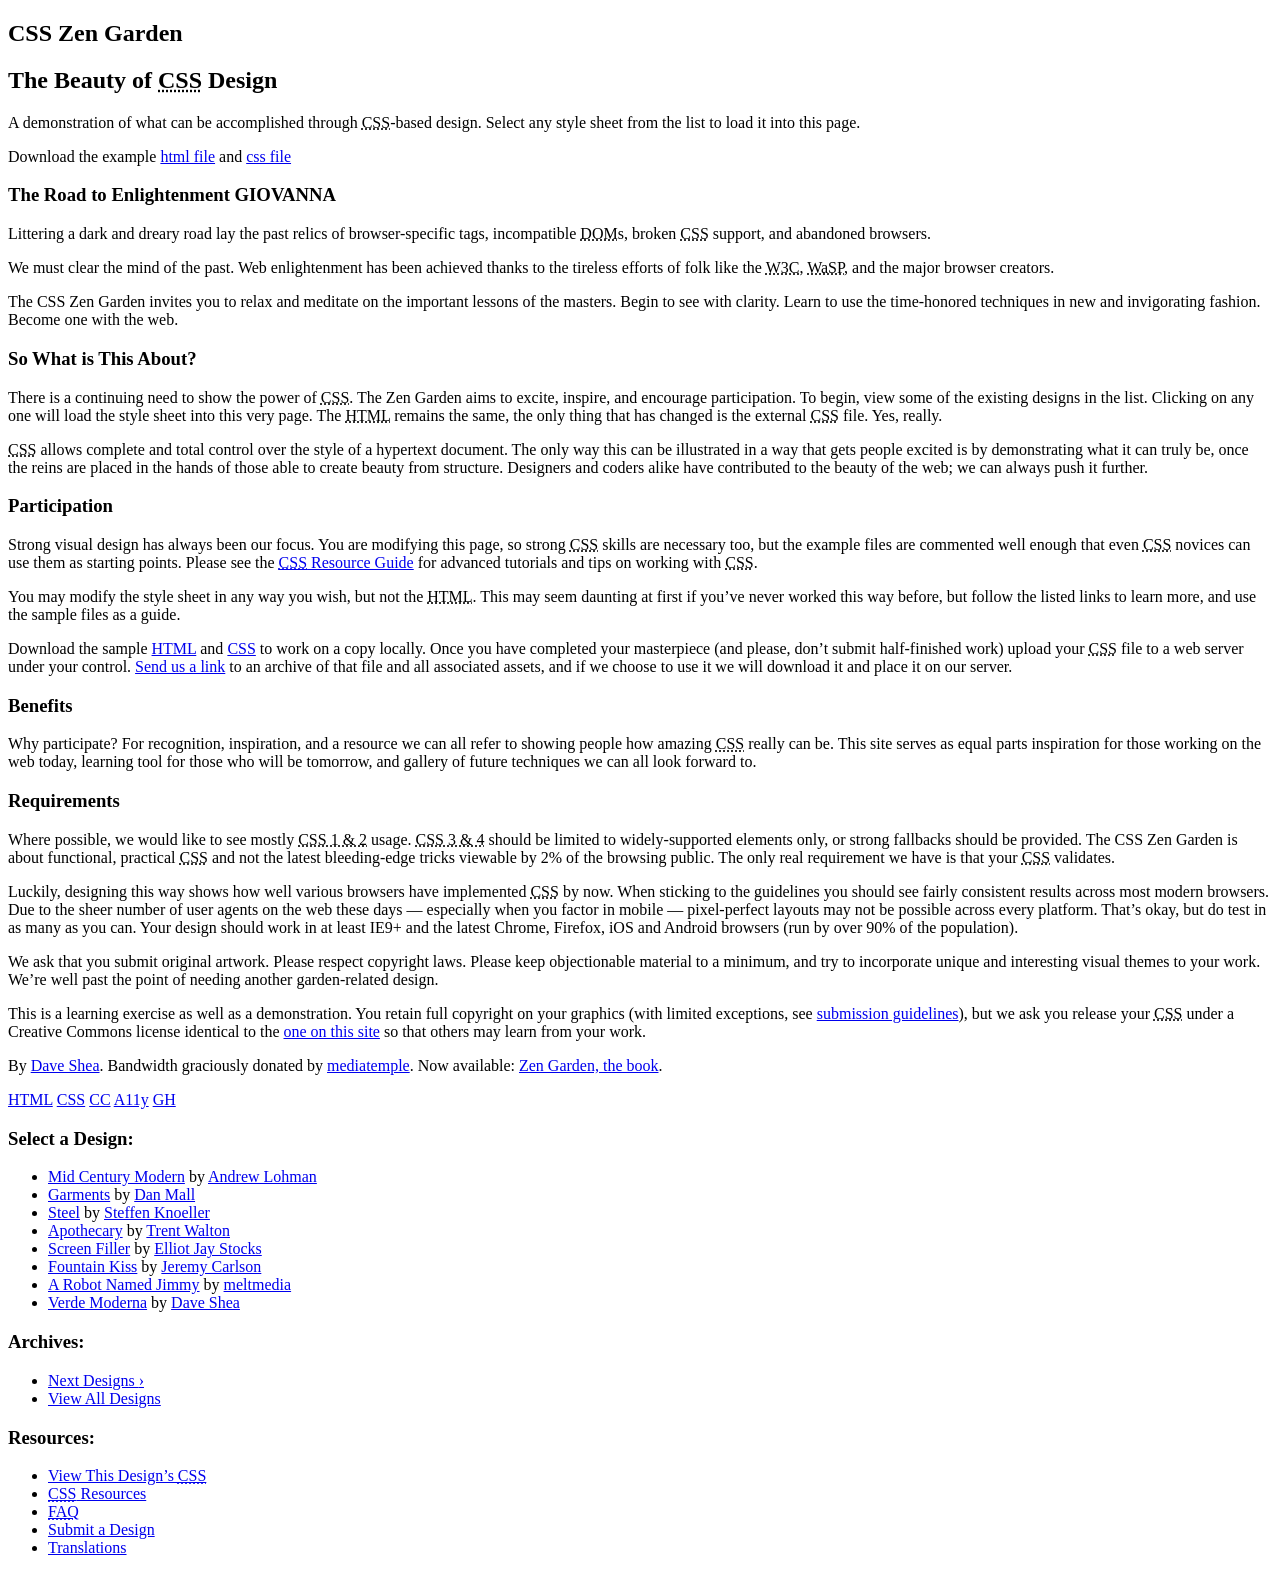
==== Ejercicio css garden/index.html @ 9fade504 "Primer cambio" ====
<!DOCTYPE html>
<html lang="en">
<head>
	<meta charset="utf-8">
	<title>CSS Zen Garden: The Beauty of CSS Design</title>

	<!--link rel="stylesheet" media="screen" href="style.css?v=8may2013"-->
	<link rel="alternate" type="application/rss+xml" title="RSS" href="http://www.csszengarden.com/zengarden.xml">

	<meta name="viewport" content="width=device-width, initial-scale=1.0">
	<meta name="author" content="Dave Shea">
	<meta name="description" content="A demonstration of what can be accomplished visually through CSS-based design.">
	<meta name="robots" content="all">


	<!--[if lt IE 9]>
	<script src="script/html5shiv.js"></script>
	<![endif]-->
</head>

<!--



	View source is a feature, not a bug. Thanks for your curiosity and
	interest in participating!

	Here are the submission guidelines for the new and improved csszengarden.com:

	- CSS3? Of course! Prefix for ALL browsers where necessary.
	- go responsive; test your layout at multiple screen sizes.
	- your browser testing baseline: IE9+, recent Chrome/Firefox/Safari, and iOS/Android
	- Graceful degradation is acceptable, and in fact highly encouraged.
	- use classes for styling. Don't use ids.
	- web fonts are cool, just make sure you have a license to share the files. Hosted 
	  services that are applied via the CSS file (ie. Google Fonts) will work fine, but
	  most that require custom HTML won't. TypeKit is supported, see the readme on this
	  page for usage instructions: https://github.com/mezzoblue/csszengarden.com/

	And a few tips on building your CSS file:

	- use :first-child, :last-child and :nth-child to get at non-classed elements
	- use ::before and ::after to create pseudo-elements for extra styling
	- use multiple background images to apply as many as you need to any element
	- use the Kellum Method for image replacement, if still needed. http://goo.gl/GXxdI
	- don't rely on the extra divs at the bottom. Use ::before and ::after instead.

		
-->

<body id="css-zen-garden">
<div class="page-wrapper">

	<section class="intro" id="zen-intro">
		<header role="banner">
			<h1>CSS Zen Garden</h1>
			<h2>The Beauty of <abbr title="Cascading Style Sheets">CSS</abbr> Design</h2>
		</header>

		<div class="summary" id="zen-summary" role="article">
			<p>A demonstration of what can be accomplished through <abbr title="Cascading Style Sheets">CSS</abbr>-based design. Select any style sheet from the list to load it into this page.</p>
			<p>Download the example <a href="/examples/index" title="This page's source HTML code, not to be modified.">html file</a> and <a href="/examples/style.css" title="This page's sample CSS, the file you may modify.">css file</a></p>
		</div>

		<div class="preamble" id="zen-preamble" role="article">
			<h3>The Road to Enlightenment GIOVANNA </h3>
			<p>Littering a dark and dreary road lay the past relics of browser-specific tags, incompatible <abbr title="Document Object Model">DOM</abbr>s, broken <abbr title="Cascading Style Sheets">CSS</abbr> support, and abandoned browsers.</p>
			<p>We must clear the mind of the past. Web enlightenment has been achieved thanks to the tireless efforts of folk like the <abbr title="World Wide Web Consortium">W3C</abbr>, <abbr title="Web Standards Project">WaSP</abbr>, and the major browser creators.</p>
			<p>The CSS Zen Garden invites you to relax and meditate on the important lessons of the masters. Begin to see with clarity. Learn to use the time-honored techniques in new and invigorating fashion. Become one with the web.</p>
		</div>
	</section>

	<div class="main supporting" id="zen-supporting" role="main">
		<div class="explanation" id="zen-explanation" role="article">
			<h3>So What is This About?</h3>
			<p>There is a continuing need to show the power of <abbr title="Cascading Style Sheets">CSS</abbr>. The Zen Garden aims to excite, inspire, and encourage participation. To begin, view some of the existing designs in the list. Clicking on any one will load the style sheet into this very page. The <abbr title="HyperText Markup Language">HTML</abbr> remains the same, the only thing that has changed is the external <abbr title="Cascading Style Sheets">CSS</abbr> file. Yes, really.</p>
			<p><abbr title="Cascading Style Sheets">CSS</abbr> allows complete and total control over the style of a hypertext document. The only way this can be illustrated in a way that gets people excited is by demonstrating what it can truly be, once the reins are placed in the hands of those able to create beauty from structure. Designers and coders alike have contributed to the beauty of the web; we can always push it further.</p>
		</div>

		<div class="participation" id="zen-participation" role="article">
			<h3>Participation</h3>
			<p>Strong visual design has always been our focus. You are modifying this page, so strong <abbr title="Cascading Style Sheets">CSS</abbr> skills are necessary too, but the example files are commented well enough that even <abbr title="Cascading Style Sheets">CSS</abbr> novices can use them as starting points. Please see the <a href="http://www.mezzoblue.com/zengarden/resources/" title="A listing of CSS-related resources"><abbr title="Cascading Style Sheets">CSS</abbr> Resource Guide</a> for advanced tutorials and tips on working with <abbr title="Cascading Style Sheets">CSS</abbr>.</p>
			<p>You may modify the style sheet in any way you wish, but not the <abbr title="HyperText Markup Language">HTML</abbr>. This may seem daunting at first if you&#8217;ve never worked this way before, but follow the listed links to learn more, and use the sample files as a guide.</p>
			<p>Download the sample <a href="/examples/index" title="This page's source HTML code, not to be modified.">HTML</a> and <a href="/examples/style.css" title="This page's sample CSS, the file you may modify.">CSS</a> to work on a copy locally. Once you have completed your masterpiece (and please, don&#8217;t submit half-finished work) upload your <abbr title="Cascading Style Sheets">CSS</abbr> file to a web server under your control. <a href="http://www.mezzoblue.com/zengarden/submit/" title="Use the contact form to send us your CSS file">Send us a link</a> to an archive of that file and all associated assets, and if we choose to use it we will download it and place it on our server.</p>
		</div>

		<div class="benefits" id="zen-benefits" role="article">
			<h3>Benefits</h3>
			<p>Why participate? For recognition, inspiration, and a resource we can all refer to showing people how amazing <abbr title="Cascading Style Sheets">CSS</abbr> really can be. This site serves as equal parts inspiration for those working on the web today, learning tool for those who will be tomorrow, and gallery of future techniques we can all look forward to.</p>
		</div>

		<div class="requirements" id="zen-requirements" role="article">
			<h3>Requirements</h3>
			<p>Where possible, we would like to see mostly <abbr title="Cascading Style Sheets, levels 1 and 2">CSS 1 &amp; 2</abbr> usage. <abbr title="Cascading Style Sheets, levels 3 and 4">CSS 3 &amp; 4</abbr> should be limited to widely-supported elements only, or strong fallbacks should be provided. The CSS Zen Garden is about functional, practical <abbr title="Cascading Style Sheets">CSS</abbr> and not the latest bleeding-edge tricks viewable by 2% of the browsing public. The only real requirement we have is that your <abbr title="Cascading Style Sheets">CSS</abbr> validates.</p>
			<p>Luckily, designing this way shows how well various browsers have implemented <abbr title="Cascading Style Sheets">CSS</abbr> by now. When sticking to the guidelines you should see fairly consistent results across most modern browsers. Due to the sheer number of user agents on the web these days &#8212; especially when you factor in mobile &#8212; pixel-perfect layouts may not be possible across every platform. That&#8217;s okay, but do test in as many as you can. Your design should work in at least IE9+ and the latest Chrome, Firefox, iOS and Android browsers (run by over 90% of the population).</p>
			<p>We ask that you submit original artwork. Please respect copyright laws. Please keep objectionable material to a minimum, and try to incorporate unique and interesting visual themes to your work. We&#8217;re well past the point of needing another garden-related design.</p>
			<p>This is a learning exercise as well as a demonstration. You retain full copyright on your graphics (with limited exceptions, see <a href="http://www.mezzoblue.com/zengarden/submit/guidelines/">submission guidelines</a>), but we ask you release your <abbr title="Cascading Style Sheets">CSS</abbr> under a Creative Commons license identical to the <a href="http://creativecommons.org/licenses/by-nc-sa/3.0/" title="View the Zen Garden's license information.">one on this site</a> so that others may learn from your work.</p>
			<p role="contentinfo">By <a href="http://www.mezzoblue.com/">Dave Shea</a>. Bandwidth graciously donated by <a href="http://www.mediatemple.net/">mediatemple</a>. Now available: <a href="http://www.amazon.com/exec/obidos/ASIN/0321303474/mezzoblue-20/">Zen Garden, the book</a>.</p>
		</div>

		<footer>
			<a href="http://validator.w3.org/check/referer" title="Check the validity of this site&#8217;s HTML" class="zen-validate-html">HTML</a>
			<a href="http://jigsaw.w3.org/css-validator/check/referer" title="Check the validity of this site&#8217;s CSS" class="zen-validate-css">CSS</a>
			<a href="http://creativecommons.org/licenses/by-nc-sa/3.0/" title="View the Creative Commons license of this site: Attribution-NonCommercial-ShareAlike." class="zen-license">CC</a>
			<a href="http://mezzoblue.com/zengarden/faq/#aaa" title="Read about the accessibility of this site" class="zen-accessibility">A11y</a>
			<a href="https://github.com/mezzoblue/csszengarden.com" title="Fork this site on Github" class="zen-github">GH</a>
		</footer>

	</div>


	<aside class="sidebar" role="complementary">
		<div class="wrapper">

			<div class="design-selection" id="design-selection">
				<h3 class="select">Select a Design:</h3>
				<nav role="navigation">
					<ul>
					<li>
						<a href="/221/" class="design-name">Mid Century Modern</a> by						<a href="http://andrewlohman.com/" class="designer-name">Andrew Lohman</a>
					</li>					<li>
						<a href="/220/" class="design-name">Garments</a> by						<a href="http://danielmall.com/" class="designer-name">Dan Mall</a>
					</li>					<li>
						<a href="/219/" class="design-name">Steel</a> by						<a href="http://steffen-knoeller.de" class="designer-name">Steffen Knoeller</a>
					</li>					<li>
						<a href="/218/" class="design-name">Apothecary</a> by						<a href="http://trentwalton.com" class="designer-name">Trent Walton</a>
					</li>					<li>
						<a href="/217/" class="design-name">Screen Filler</a> by						<a href="http://elliotjaystocks.com/" class="designer-name">Elliot Jay Stocks</a>
					</li>					<li>
						<a href="/216/" class="design-name">Fountain Kiss</a> by						<a href="http://jeremycarlson.com" class="designer-name">Jeremy Carlson</a>
					</li>					<li>
						<a href="/215/" class="design-name">A Robot Named Jimmy</a> by						<a href="http://meltmedia.com/" class="designer-name">meltmedia</a>
					</li>					<li>
						<a href="/214/" class="design-name">Verde Moderna</a> by						<a href="http://www.mezzoblue.com/" class="designer-name">Dave Shea</a>
					</li>					</ul>
				</nav>
			</div>

			<div class="design-archives" id="design-archives">
				<h3 class="archives">Archives:</h3>
				<nav role="navigation">
					<ul>
						<li class="next">
							<a href="/214/page1">
								Next Designs <span class="indicator">&rsaquo;</span>
							</a>
						</li>
						<li class="viewall">
							<a href="http://www.mezzoblue.com/zengarden/alldesigns/" title="View every submission to the Zen Garden.">
								View All Designs							</a>
						</li>
					</ul>
				</nav>
			</div>

			<div class="zen-resources" id="zen-resources">
				<h3 class="resources">Resources:</h3>
				<ul>
					<li class="view-css">
						<a href="style.css" title="View the source CSS file of the currently-viewed design.">
							View This Design&#8217;s <abbr title="Cascading Style Sheets">CSS</abbr>						</a>
					</li>
					<li class="css-resources">
						<a href="http://www.mezzoblue.com/zengarden/resources/" title="Links to great sites with information on using CSS.">
							<abbr title="Cascading Style Sheets">CSS</abbr> Resources						</a>
					</li>
					<li class="zen-faq">
						<a href="http://www.mezzoblue.com/zengarden/faq/" title="A list of Frequently Asked Questions about the Zen Garden.">
							<abbr title="Frequently Asked Questions">FAQ</abbr>						</a>
					</li>
					<li class="zen-submit">
						<a href="http://www.mezzoblue.com/zengarden/submit/" title="Send in your own CSS file.">
							Submit a Design						</a>
					</li>
					<li class="zen-translations">
						<a href="http://www.mezzoblue.com/zengarden/translations/" title="View translated versions of this page.">
							Translations						</a>
					</li>
				</ul>
			</div>
		</div>
	</aside>


</div>

<!--

	These superfluous divs/spans were originally provided as catch-alls to add extra imagery.
	These days we have full ::before and ::after support, favour using those instead.
	These only remain for historical design compatibility. They might go away one day.
		
-->
<div class="extra1" role="presentation"></div><div class="extra2" role="presentation"></div><div class="extra3" role="presentation"></div>
<div class="extra4" role="presentation"></div><div class="extra5" role="presentation"></div><div class="extra6" role="presentation"></div>

</body>
</html>
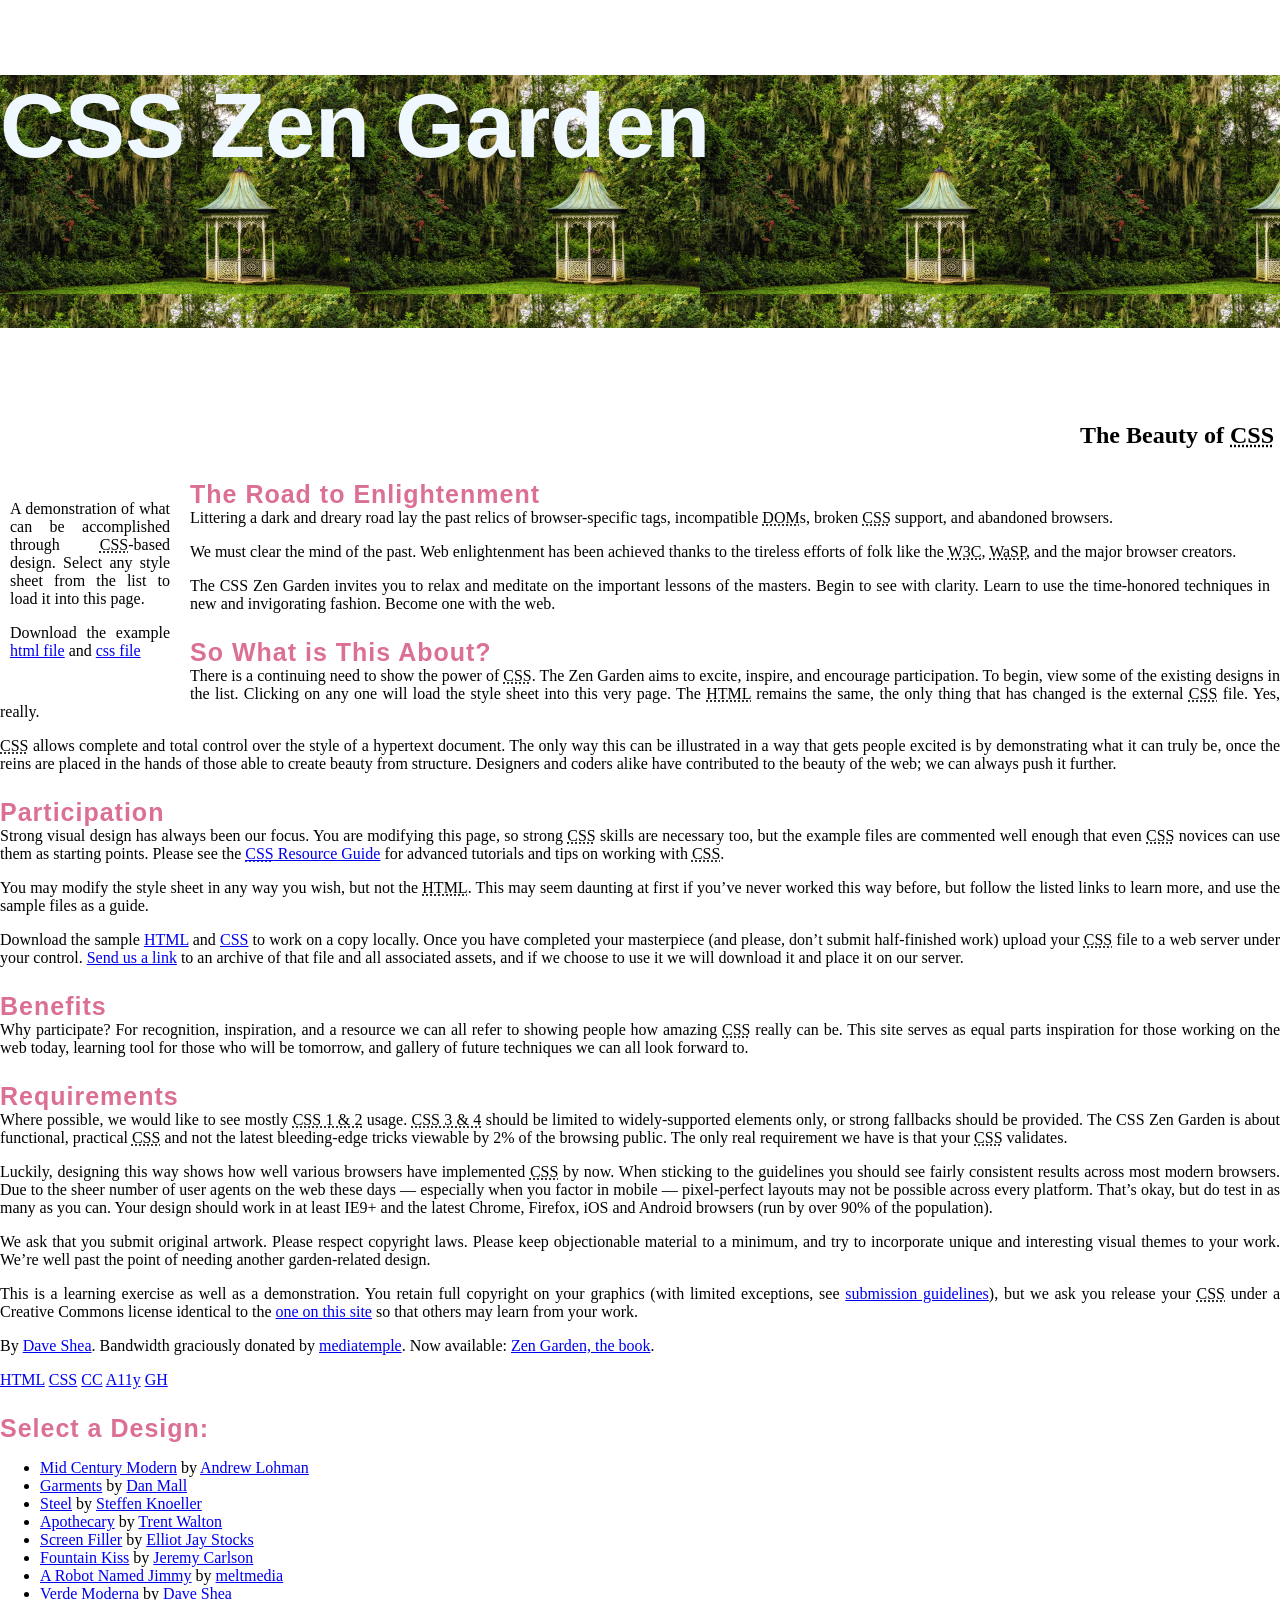
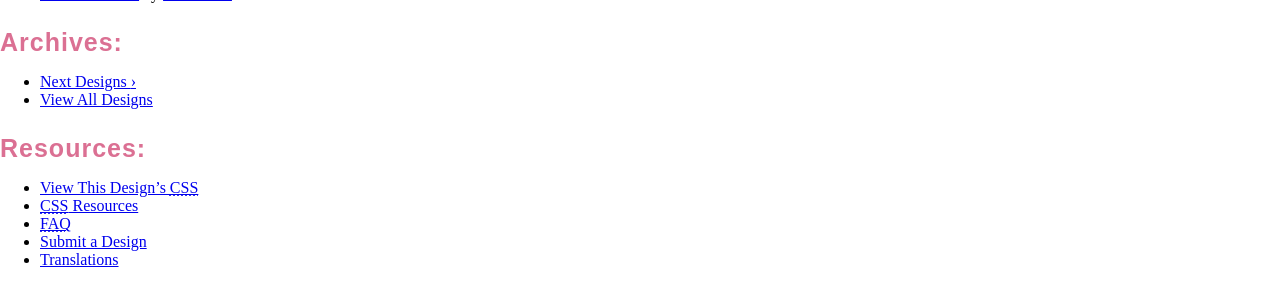
==== commit 0bb0c8ed: "Es todo" ====
--- a/Ejercicio css garden/index.html
+++ b/Ejercicio css garden/index.html
@@ -6,11 +6,14 @@
 
 	<!--link rel="stylesheet" media="screen" href="style.css?v=8may2013"-->
 	<link rel="alternate" type="application/rss+xml" title="RSS" href="http://www.csszengarden.com/zengarden.xml">
+	<link rel="stylesheet" media="screen" href="index.css">
 
 	<meta name="viewport" content="width=device-width, initial-scale=1.0">
 	<meta name="author" content="Dave Shea">
 	<meta name="description" content="A demonstration of what can be accomplished visually through CSS-based design.">
 	<meta name="robots" content="all">
+
+
 
 
 	<!--[if lt IE 9]>
@@ -63,7 +66,7 @@
 		</div>
 
 		<div class="preamble" id="zen-preamble" role="article">
-			<h3>The Road to Enlightenment GIOVANNA </h3>
+			<h3>The Road to Enlightenment </h3>
 			<p>Littering a dark and dreary road lay the past relics of browser-specific tags, incompatible <abbr title="Document Object Model">DOM</abbr>s, broken <abbr title="Cascading Style Sheets">CSS</abbr> support, and abandoned browsers.</p>
 			<p>We must clear the mind of the past. Web enlightenment has been achieved thanks to the tireless efforts of folk like the <abbr title="World Wide Web Consortium">W3C</abbr>, <abbr title="Web Standards Project">WaSP</abbr>, and the major browser creators.</p>
 			<p>The CSS Zen Garden invites you to relax and meditate on the important lessons of the masters. Begin to see with clarity. Learn to use the time-honored techniques in new and invigorating fashion. Become one with the web.</p>
--- a/Ejercicio css garden/index.css
+++ b/Ejercicio css garden/index.css
@@ -0,0 +1,56 @@
+body {  
+	margin: 0; 
+	padding: 0;
+	}
+.page-wrapper {
+     
+    background-size: cover;
+    height: auto;    
+}
+    
+p { 
+	margin-top: 0; 
+	text-align: justify;
+	}
+h1{
+    font-family: sans-serif;
+    text-align:center
+    font-size: 40px;  
+    background: url(fondo.jpg);
+    color: aliceblue;
+    display:cover
+    background-repeat: no-repeat;
+    font-size: 90px;
+    padding-bottom: 150px;
+    background-repeat:     
+}
+
+h3 { 
+	font-family: sans-serif;
+	letter-spacing: 1px; 
+	margin-bottom: 0; 
+	color: #DB7093;
+    font-size: 25px;
+	}
+
+header h2 { 
+	margin-bottom: 40px; 
+	width: 200px; 
+	height: 18px; 
+	float: right;
+	white-space: nowrap;
+	}
+
+.summary {
+	clear: both; 
+	margin: 20px 20px 20px 10px; 
+	width: 160px; 
+	float: left;
+	}
+
+.preamble {
+	clear: right; 
+	padding: 0px 10px 0 10px;
+	}
+
+
